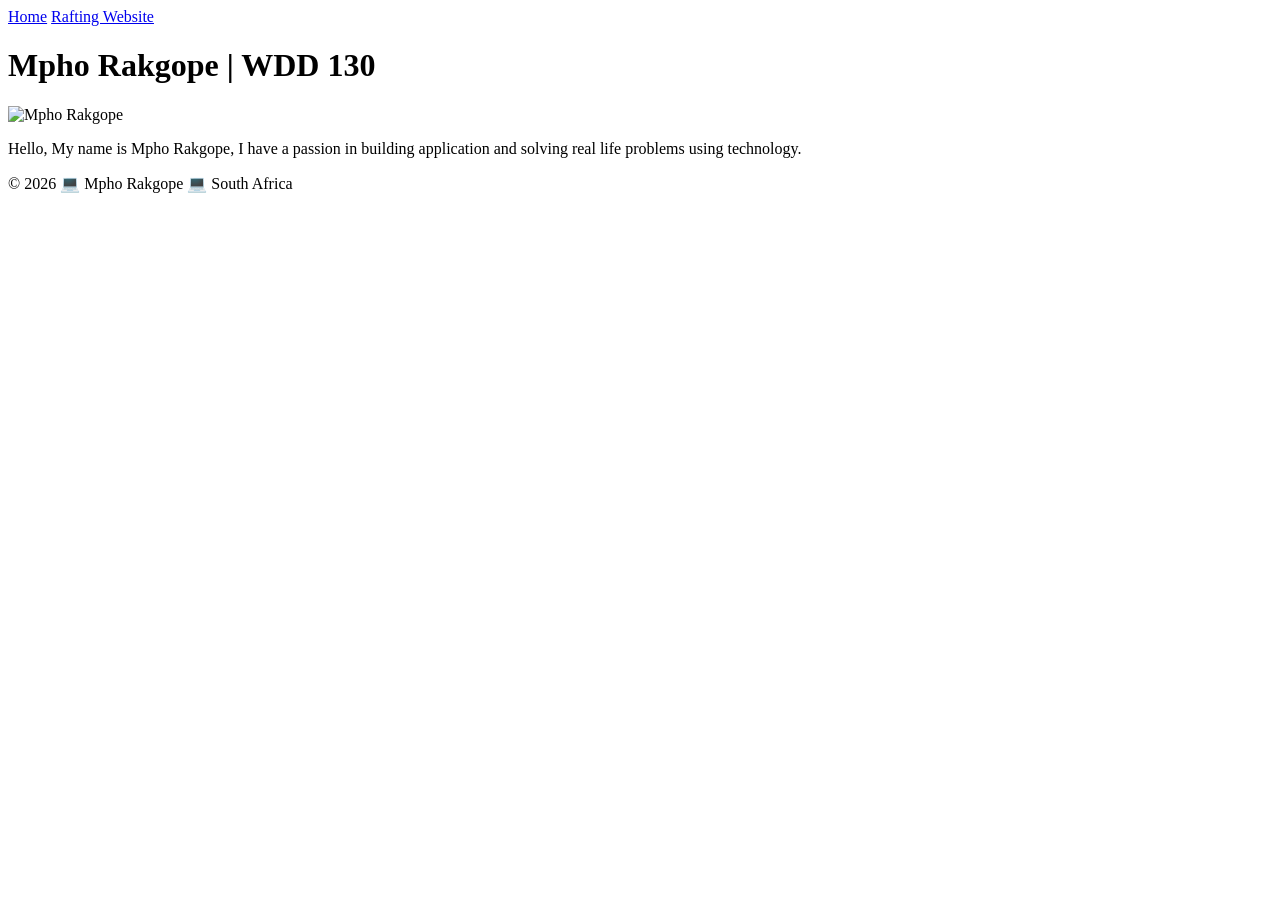
==== index.html @ 339db8a2 "audit tool bug fix" ====
<!DOCTYPE html>
<html lang="en">

<head>
    <meta charset="UTF-8">
    <meta name="viewport" content="width=device-width, initial-scale=1.0">
    <title>Mpho Rakgope | WDD 130</title>
</head>

<body>
    <header>
        <nav>
            <a href="#">Home</a>
            <a href="wwr/">Rafting Website</a>
        </nav>
    </header>
    <main>
        <h1>Mpho Rakgope | WDD 130</h1>
        <img src="./images/profile.jpg" alt="Mpho Rakgope" width="200">
        <p>Hello, My name is Mpho Rakgope, I have a passion in building application and
            solving real life problems using technology.
        </p>
    </main>
    <footer>
        <p> © 2026 💻 Mpho Rakgope 💻 South Africa</p>
    </footer>
</body>

</html>
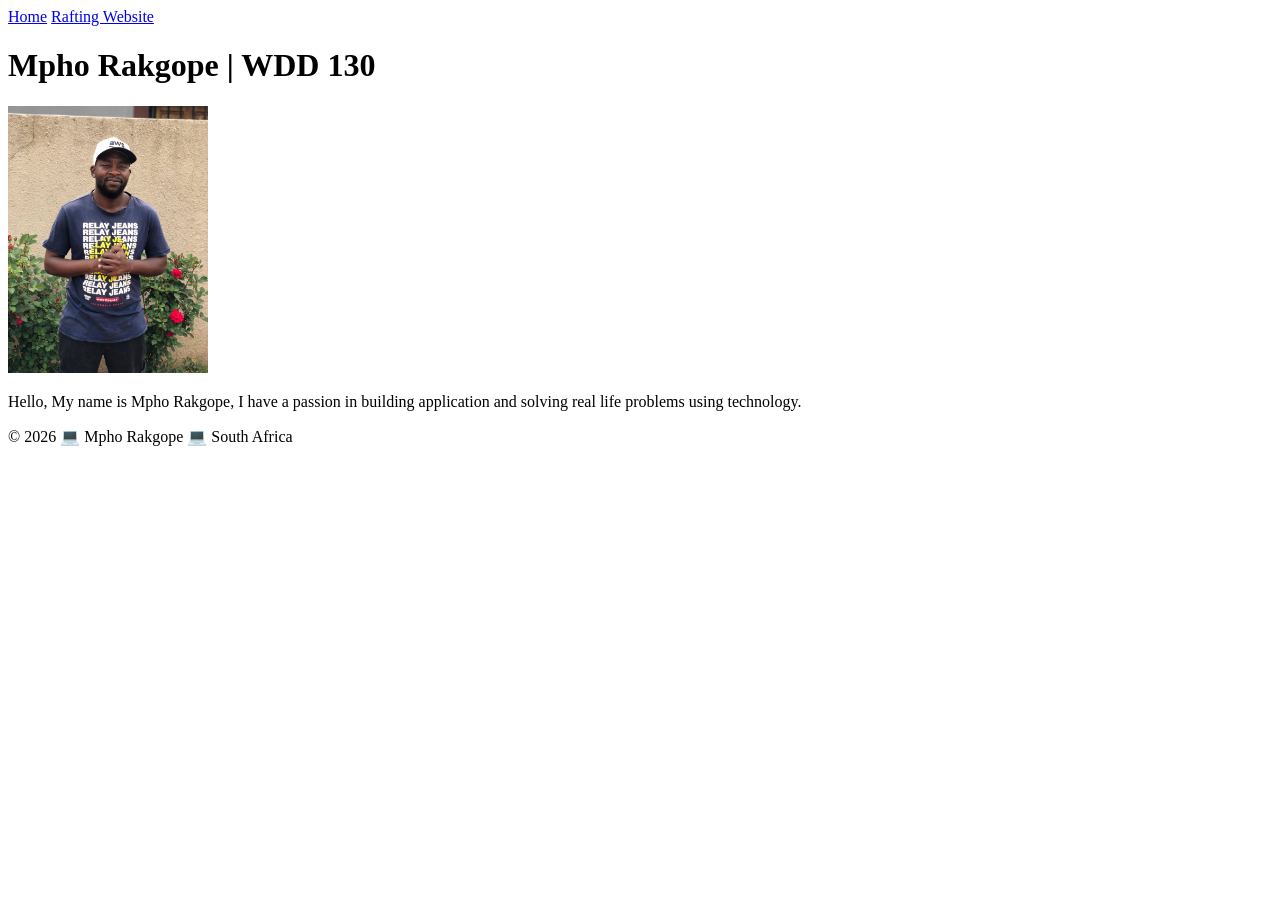
==== commit 054b827e: "audit tool bug fix" ====
--- a/index.html
+++ b/index.html
@@ -16,7 +16,7 @@
     </header>
     <main>
         <h1>Mpho Rakgope | WDD 130</h1>
-        <img src="./images/profile.jpg" alt="Mpho Rakgope" width="200">
+        <img src="images/profile.jpeg" alt="Mpho Rakgope" width="200">
         <p>Hello, My name is Mpho Rakgope, I have a passion in building application and
             solving real life problems using technology.
         </p>
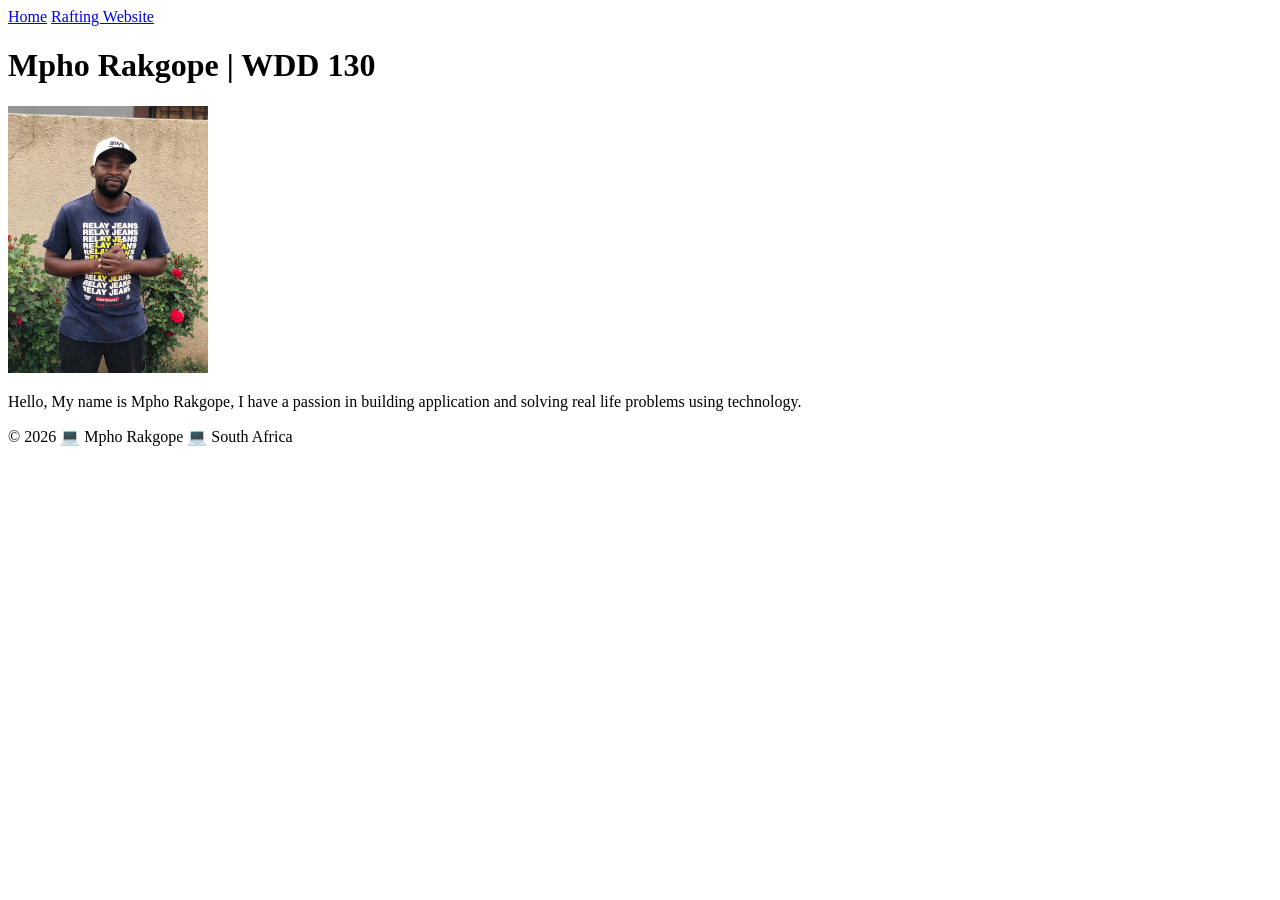
==== commit 8a639928: "audit tool bug fix" ====
--- a/index.html
+++ b/index.html
@@ -16,7 +16,7 @@
     </header>
     <main>
         <h1>Mpho Rakgope | WDD 130</h1>
-        <img src="images/profile.jpeg" alt="Mpho Rakgope" width="200">
+        <img src="images/profile.webp" alt="Mpho Rakgope" width="200">
         <p>Hello, My name is Mpho Rakgope, I have a passion in building application and
             solving real life problems using technology.
         </p>
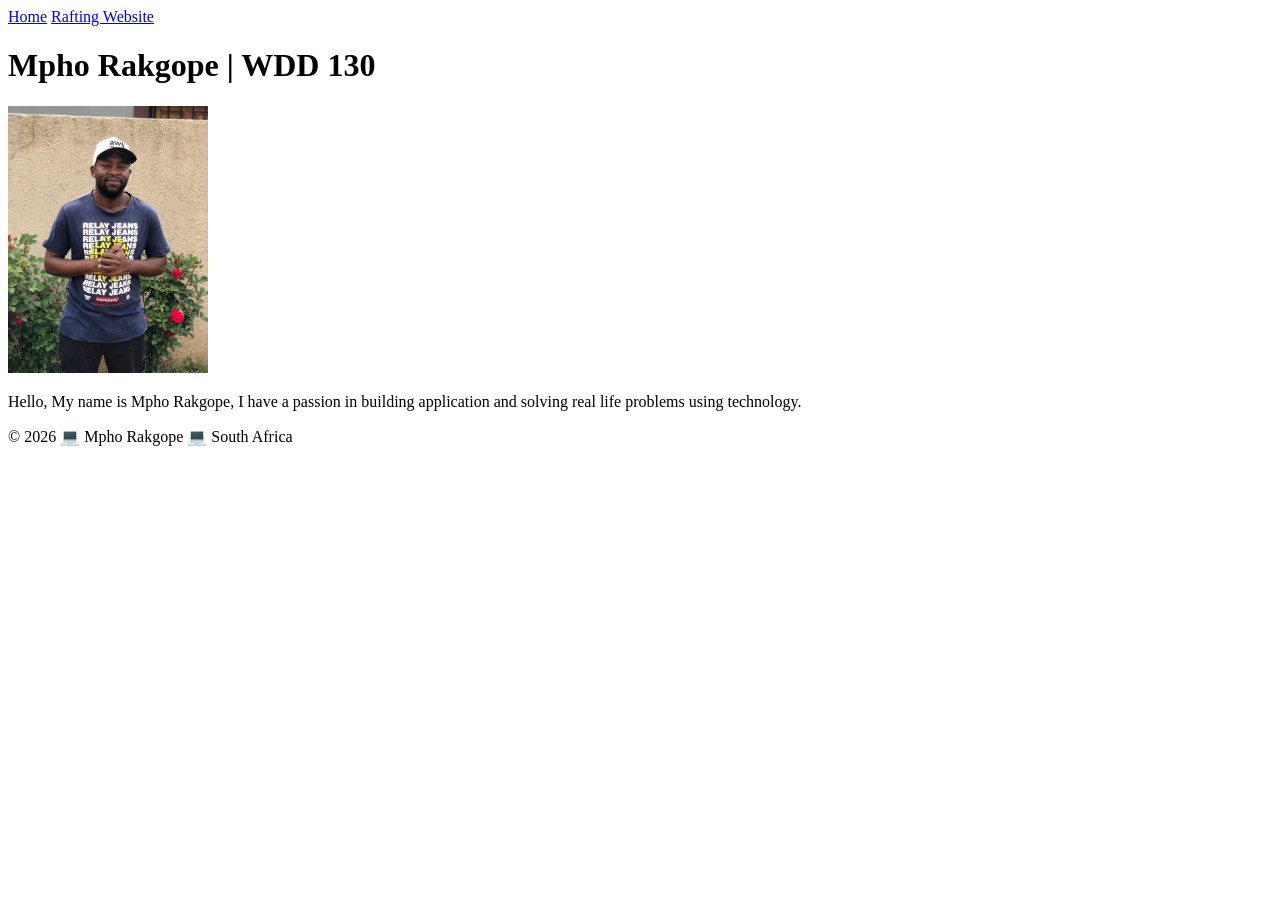
==== commit 7c55d2a3: "audit tool bug fix" ====
--- a/index.html
+++ b/index.html
@@ -16,7 +16,7 @@
     </header>
     <main>
         <h1>Mpho Rakgope | WDD 130</h1>
-        <img src="images/profile.webp" alt="Mpho Rakgope" width="200">
+        <img src="images/profile.jpg" alt="Mpho Rakgope" width="200">
         <p>Hello, My name is Mpho Rakgope, I have a passion in building application and
             solving real life problems using technology.
         </p>
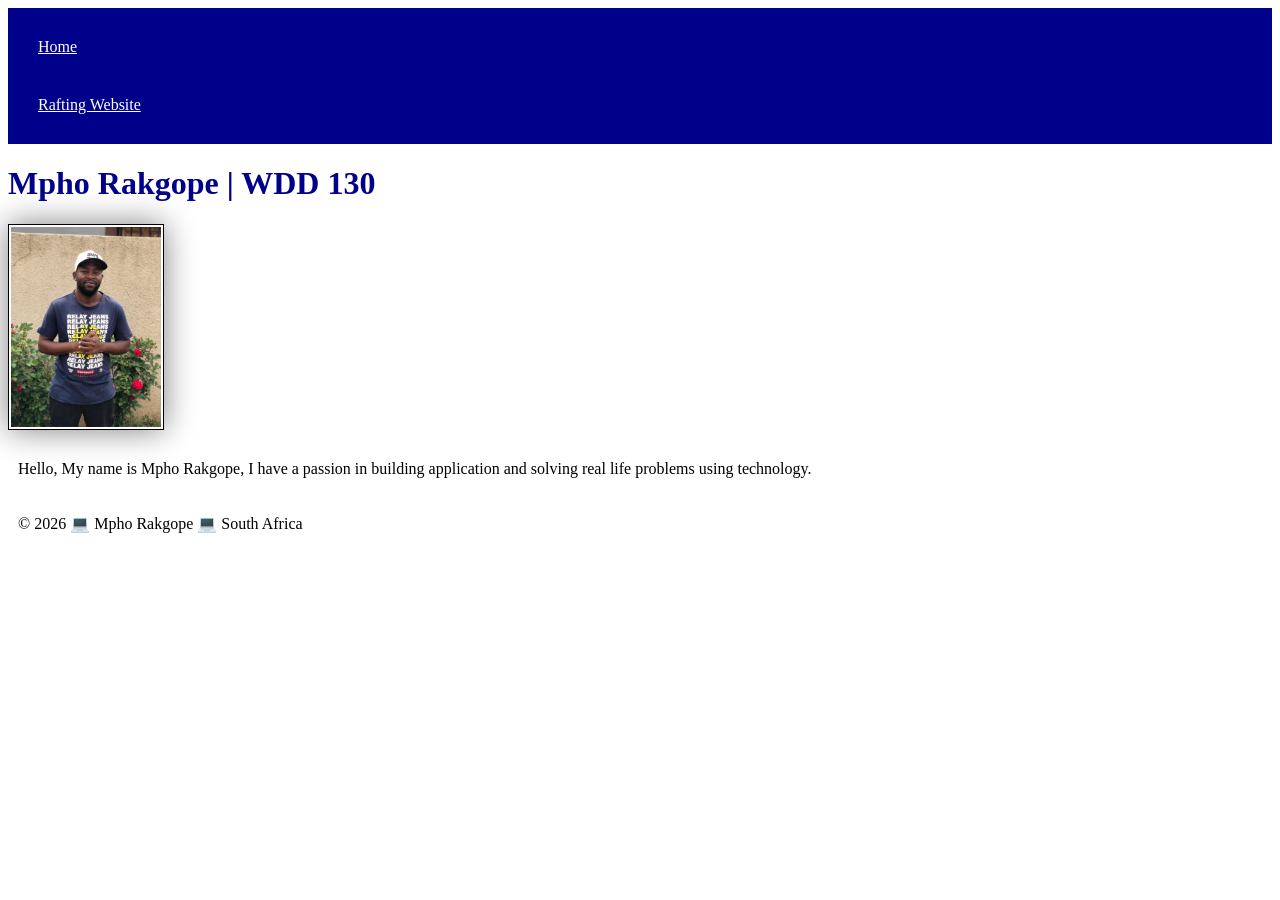
==== commit 40771704: "Adding styles to css" ====
--- a/index.html
+++ b/index.html
@@ -5,6 +5,7 @@
     <meta charset="UTF-8">
     <meta name="viewport" content="width=device-width, initial-scale=1.0">
     <title>Mpho Rakgope | WDD 130</title>
+    <link rel="stylesheet" href="styles/styles.css">
 </head>
 
 <body>
--- a/styles/styles.css
+++ b/styles/styles.css
@@ -0,0 +1,26 @@
+nav {
+    background-color: darkblue;
+    padding: 10px;
+}
+
+nav a {
+    color: white;
+    display: block;
+    padding: 20px;
+}
+
+h1 {
+    color: darkblue;
+}
+
+img {
+    width: 150px;
+    height: auto;
+    border: 1px solid black;
+    padding: 2px;
+    box-shadow: 0 0 30px gray;
+}
+
+p {
+    padding: 10px;
+}
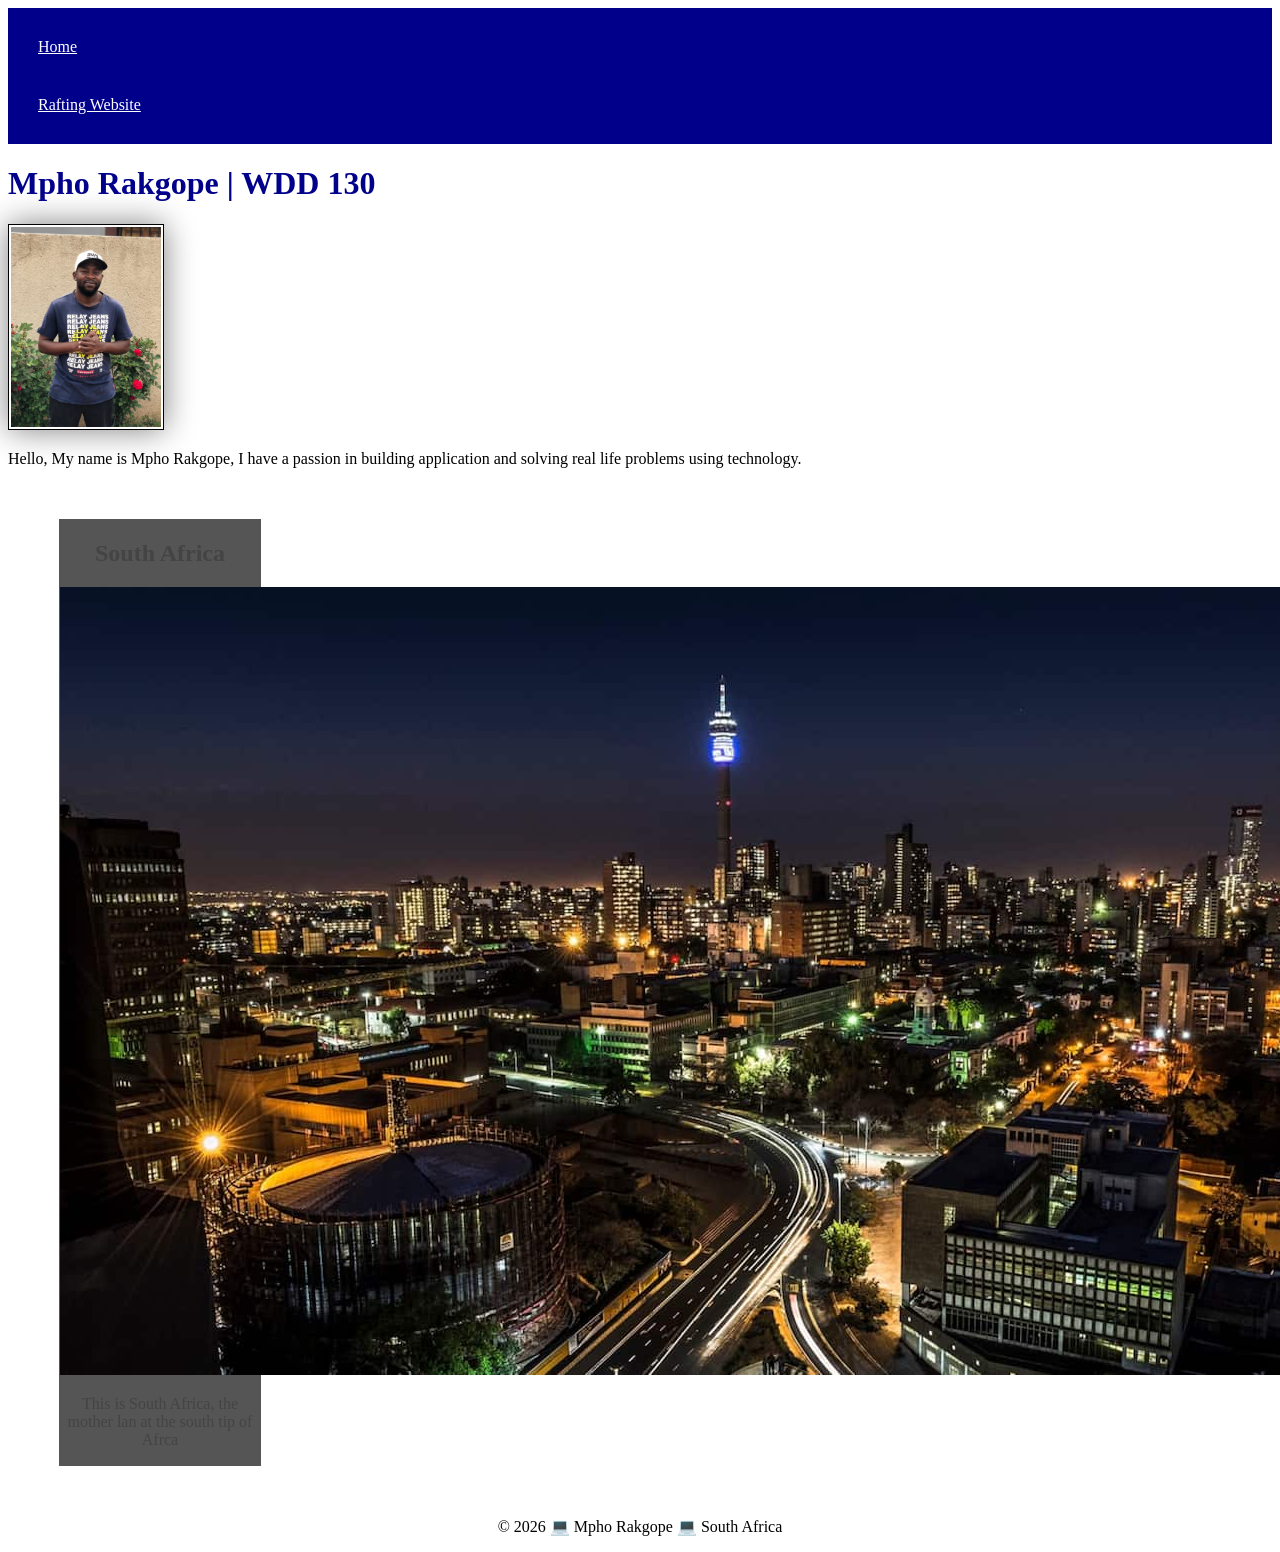
==== commit 554dbd67: "styling home page" ====
--- a/index.html
+++ b/index.html
@@ -5,6 +5,9 @@
     <meta charset="UTF-8">
     <meta name="viewport" content="width=device-width, initial-scale=1.0">
     <title>Mpho Rakgope | WDD 130</title>
+    <meta name="description"
+      content="My name is Mpho Rakgope and this is my home page for web fundamentals module">
+    <meta name="author" content="Mpho Rakgope">
     <link rel="stylesheet" href="styles/styles.css">
 </head>
 
@@ -22,6 +25,11 @@
             solving real life problems using technology.
         </p>
     </main>
+    <aside>
+        <h2>South Africa</h2>
+        <img src="images/south-africa.jpg" alt="My country">
+        <p>This is South Africa, the mother lan at the south tip of Afrca</p>
+    </aside>
     <footer>
         <p> © 2026 💻 Mpho Rakgope 💻 South Africa</p>
     </footer>
--- a/styles/styles.css
+++ b/styles/styles.css
@@ -13,7 +13,7 @@
     color: darkblue;
 }
 
-img {
+main img {
     width: 150px;
     height: auto;
     border: 1px solid black;
@@ -22,5 +22,28 @@
 }
 
 p {
-    padding: 10px;
+    padding: 0;
+}
+
+main {
+    max-width: 840px;
+}
+
+aside {
+    width: 200px;
+    margin: 50px;
+    border: 1px solid #fff;
+    padding: 1px;
+    background-color: #555;
+    color: #444;
+    text-align: center;
+}
+
+aside img {
+    width: 200;
+}
+
+footer {
+    border-top: #444;
+    text-align: center;
 }
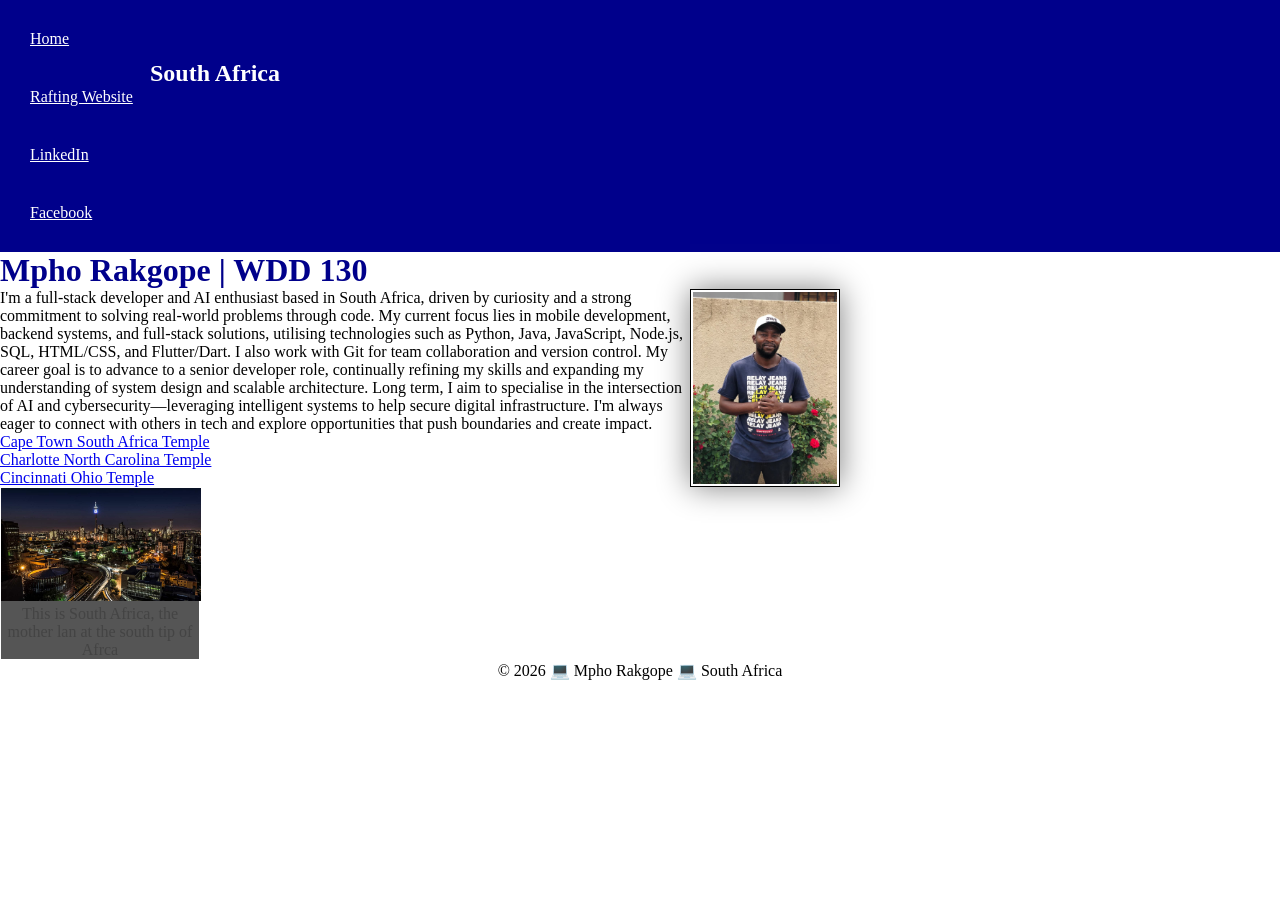
==== commit 880195d2: "week 3 code along" ====
--- a/index.html
+++ b/index.html
@@ -16,16 +16,50 @@
         <nav>
             <a href="#">Home</a>
             <a href="wwr/">Rafting Website</a>
+            <a href="https://linkedin.com.">LinkedIn</a>
+            <a href="https://facebook.com">Facebook</a>
         </nav>
     </header>
     <main>
         <h1>Mpho Rakgope | WDD 130</h1>
         <img src="images/profile.jpg" alt="Mpho Rakgope" width="200">
-        <p>Hello, My name is Mpho Rakgope, I have a passion in building application and
-            solving real life problems using technology.
+        <p>I'm a full-stack developer and AI enthusiast based in South Africa, driven by curiosity
+            and a strong
+            commitment to solving real-world problems through code. My current focus lies in mobile
+            development,
+            backend systems, and full-stack solutions, utilising technologies such as Python, Java,
+            JavaScript,
+            Node.js, SQL, HTML/CSS, and Flutter/Dart. I also work with Git for team collaboration
+            and version
+            control.
+
+
+            My career goal is to advance to a senior developer role, continually refining my skills
+            and
+            expanding my understanding of system design and scalable architecture. Long term, I aim
+            to
+            specialise in the intersection of AI and cybersecurity—leveraging intelligent systems to
+            help secure
+            digital infrastructure.
+
+
+            I'm always eager to connect with others in tech and explore opportunities that push
+            boundaries and
+            create impact.
         </p>
+        <ul class="box">
+            <li><a
+                  href="https://www.churchofjesuschrist.org/temples/details/cape-town-south-africa-temple?lang=eng">Cape
+                    Town South Africa Temple</a></li>
+            <li><a
+                  href="https://www.churchofjesuschrist.org/temples/details/charlotte-north-carolina-temple?lang=eng">Charlotte
+                    North Carolina Temple</a></li>
+            <li><a
+                  href="https://www.churchofjesuschrist.org/temples/details/cincinnati-ohio-temple?lang=eng">Cincinnati
+                    Ohio Temple</a></li>
+        </ul>
     </main>
-    <aside>
+    <aside class="box">
         <h2>South Africa</h2>
         <img src="images/south-africa.jpg" alt="My country">
         <p>This is South Africa, the mother lan at the south tip of Afrca</p>
--- a/styles/styles.css
+++ b/styles/styles.css
@@ -1,3 +1,9 @@
+* {
+    margin: 0;
+    padding: 0;
+    box-sizing: border-box;
+}
+
 nav {
     background-color: darkblue;
     padding: 10px;
@@ -19,6 +25,8 @@
     border: 1px solid black;
     padding: 2px;
     box-shadow: 0 0 30px gray;
+    float: right;
+    clear: both;
 }
 
 p {
@@ -31,19 +39,37 @@
 
 aside {
     width: 200px;
-    margin: 50px;
+    /* margin: 50px; */
     border: 1px solid #fff;
-    padding: 1px;
+    /* padding: 1px; */
     background-color: #555;
     color: #444;
     text-align: center;
 }
 
 aside img {
-    width: 200;
+    width: 200px;
+    height: auto;
+}
+
+aside h2 {
+    position: absolute;
+    top: 60px;
+    left: 150px;
+    color: #fff;
 }
 
 footer {
     border-top: #444;
+    margin-top: 1px;
     text-align: center;
+}
+
+/* class selector */
+box {
+    margin: 1rem;
+    border: 1px solid rgb(0 0 0 / 10%);
+    padding: 1rem;
+    background-color: aquamarine;
+    color: azure;
 }
